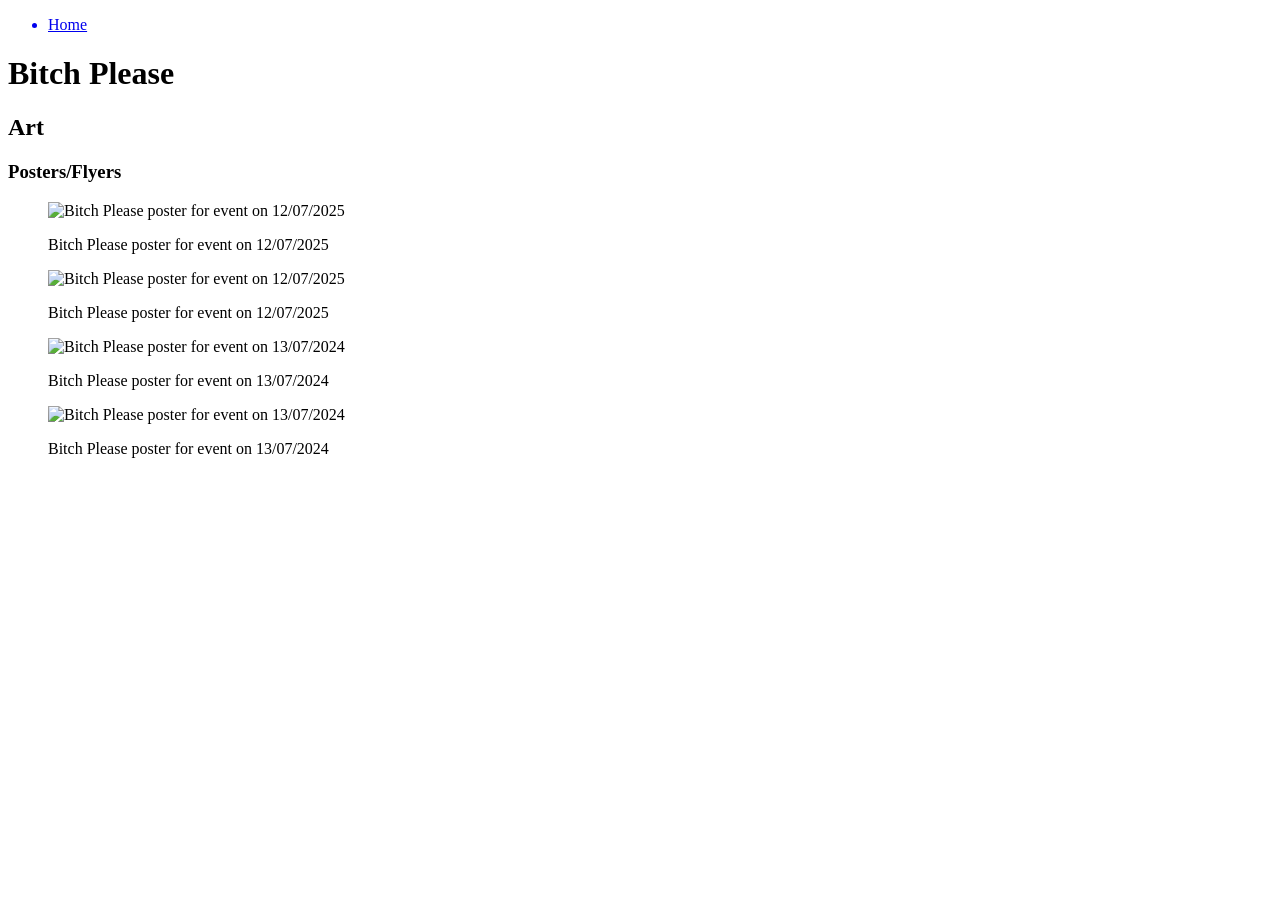
==== bitch-please.html @ f34f7d73 "Add files via upload" ====
<!DOCTYPE html>
<html lang="en">
<head>
    <meta charset="UTF-8">
    <meta name="viewport" content="width=device-width, initial-scale=1.0">
    <link rel="stylesheet" href="./assets/stylesheets/styles.css">
    <title>Queerky</title>
</head>
<body>
    <header>
        <nav>
            <ul>
                <a href="./home.html"><li>Home</li></a>
            </ul>
        </nav>
    </header>
    <main>
        <h1>Bitch Please</h1>
        <h2>Art</h2>
        <h3>Posters/Flyers</h3>
        <div class="gallery">
            <div class="image-container">
                <figure class="flex-center-column">
                    <img src="./assets/images/bitch-please/bitch-please-12-07-2025b.jpg" alt="Bitch Please poster for event on 12/07/2025">
                    <figcaption>
                        <p>Bitch Please poster for event on 12/07/2025</p>
                    </figcaption>
                </figure>
            </div>
            <div class="image-container">
                <figure class="flex-center-column">
                    <img src="./assets/images/bitch-please/bitch-please-12-07-2025a.jpg" alt="Bitch Please poster for event on 12/07/2025">
                    <figcaption>
                        <p>Bitch Please poster for event on 12/07/2025</p>
                    </figcaption>
                </figure>
            </div>
            <div class="image-container">
                <figure class="flex-center-column">
                    <img src="./assets/images/bitch-please/bitch-please-13-07-2024b.jpg" alt="Bitch Please poster for event on 13/07/2024">
                    <figcaption>
                        <p>Bitch Please poster for event on 13/07/2024</p>
                    </figcaption>
                </figure>
            </div>
            <div class="image-container">
                <figure class="flex-center-column">
                    <img src="./assets/images/bitch-please/bitch-please-13-07-2024a.jpg" alt="Bitch Please poster for event on 13/07/2024">
                    <figcaption>
                        <p>Bitch Please poster for event on 13/07/2024</p>
                    </figcaption>
                </figure>
            </div>
        </div>
    </main>
    <footer>
        
    </footer>
</body>
</html>
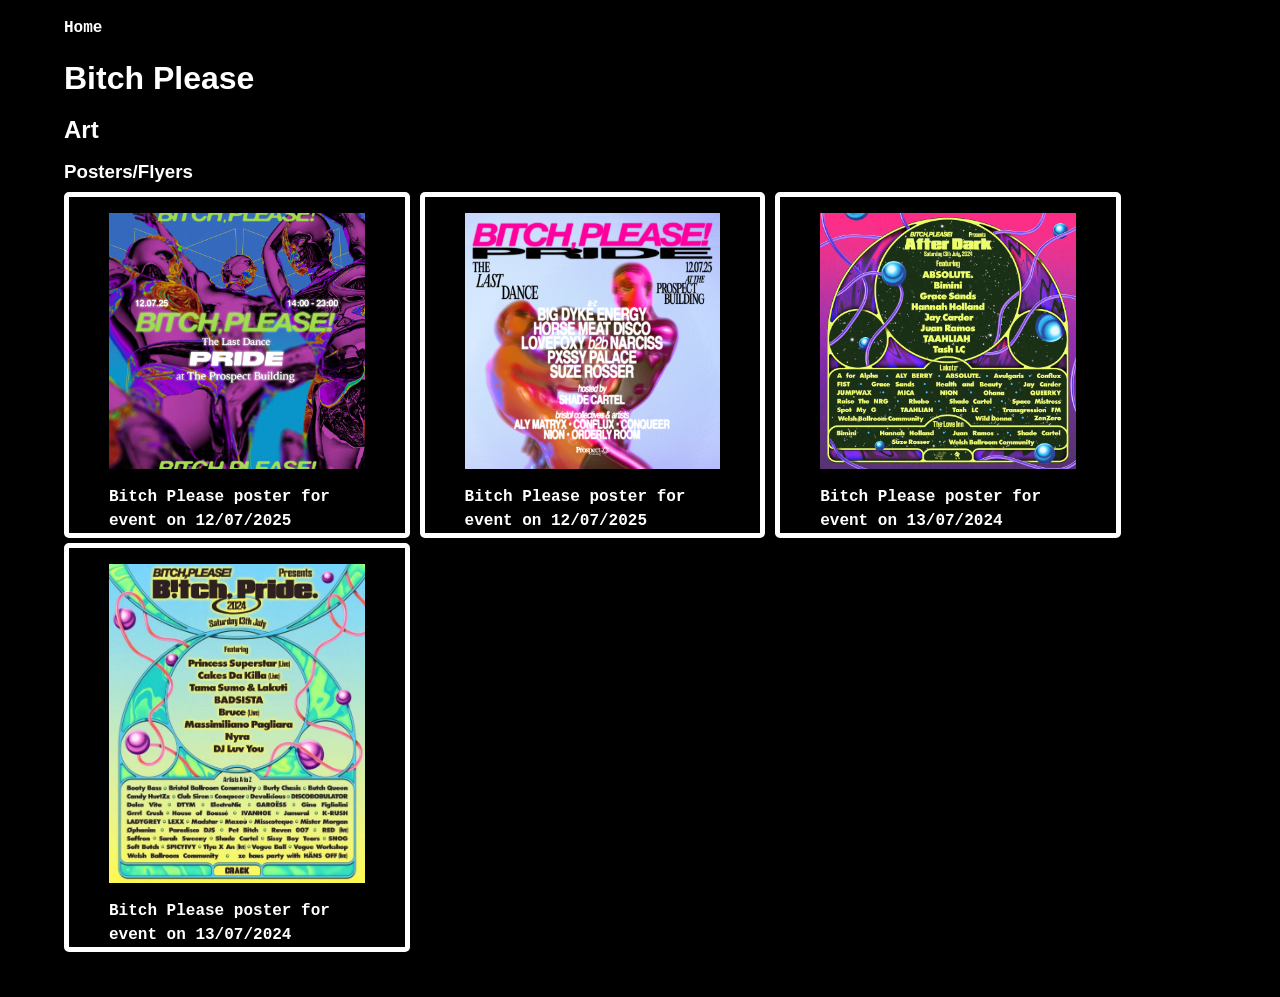
==== commit fbaea87b: "Update bitch-please.html" ====
--- a/bitch-please.html
+++ b/bitch-please.html
@@ -10,7 +10,7 @@
     <header>
         <nav>
             <ul>
-                <a href="./home.html"><li>Home</li></a>
+                <a href="./index.html"><li>Home</li></a>
             </ul>
         </nav>
     </header>
@@ -57,4 +57,5 @@
         
     </footer>
 </body>
-</html>+
+</html>
--- a/assets/stylesheets/styles.css
+++ b/assets/stylesheets/styles.css
@@ -0,0 +1,158 @@
+
+/* Box sizing rules */
+*,
+*::before,
+*::after {
+  box-sizing: border-box;
+}
+
+/* Prevent font size inflation */
+html {
+  -moz-text-size-adjust: none;
+  -webkit-text-size-adjust: none;
+  text-size-adjust: none;
+}
+
+/* Remove default margin in favour of better control in authored CSS */
+body, h1, h2, h3, h4, p,
+figure, blockquote, dl, dd {
+  margin-block-end: 0;
+}
+
+/* Remove list styles on ul, ol elements with a list role, which suggests default styling will be removed */
+ul[role='list'],
+ol[role='list'] {
+  list-style: none;
+}
+
+/* Set core body defaults */
+body {
+  min-height: 100vh;
+  line-height: 1.5;
+}
+
+/* Set shorter line heights on headings and interactive elements */
+h1, h2, h3, h4,
+button, input, label {
+  line-height: 1.1;
+}
+
+/* Balance text wrapping on headings */
+h1, h2,
+h3, h4 {
+  text-wrap: balance;
+}
+
+/* A elements that don't have a class get default styles */
+a:not([class]) {
+  text-decoration-skip-ink: auto;
+  color: currentColor;
+}
+
+/* Make images easier to work with */
+img,
+picture {
+  max-width: 100%;
+  display: block;
+}
+
+/* Inherit fonts for inputs and buttons */
+input, button,
+textarea, select {
+  font-family: inherit;
+  font-size: inherit;
+}
+
+/* Make sure textareas without a rows attribute are not tiny */
+textarea:not([rows]) {
+  min-height: 10em;
+}
+
+/* Anything that has been anchored to should have extra scroll margin */
+:target {
+  scroll-margin-block: 5ex;
+}
+
+body {
+    background-color: black;
+    color: white;
+    max-width: 90%;
+    margin: 0 auto;
+    font-weight: bold;
+}
+
+header nav ul {
+    list-style: none;
+    padding: 0;
+
+}
+
+header nav a {
+    text-decoration: none;
+}
+
+h1, h2, h3 {
+    font-family: 'Gill Sans', 'Gill Sans MT', Calibri, 'Trebuchet MS', sans-serif;
+}
+
+h3 {
+    margin-bottom: 10px;
+}
+
+p, a {
+    font-family: 'Courier New', Courier, monospace;
+}
+
+.card {
+    display: flex;
+    flex-wrap: wrap;
+    list-style: none;
+    padding: 0;
+    align-items: baseline;
+    align-content: center;
+    row-gap: 10px;
+    column-gap: 10px;
+}
+
+.card a {
+    text-decoration: none;
+}
+
+.card li {
+    background-color: #FF00FF;
+    color: black;
+    font-size: large;
+    border: 5px white solid;
+    border-radius: 10px;
+    padding: 5px;
+}
+
+.flex-center-colum {
+    display: flex;
+    flex-direction: column;
+    flex-wrap: nowrap;
+    justify-items: center;
+}
+
+figcaption {
+    width: fit-content;
+    margin: 0 auto;
+}
+
+.gallery {
+    display: flex;
+    flex-direction: row;
+    flex-wrap: wrap;
+    column-gap: 10px;
+    row-gap: 5px;
+}
+
+.image-container {
+    max-width: 30%;
+    border: 5px white solid;
+    border-radius: 5px;
+}
+
+footer {
+    height: 5vh;
+}
